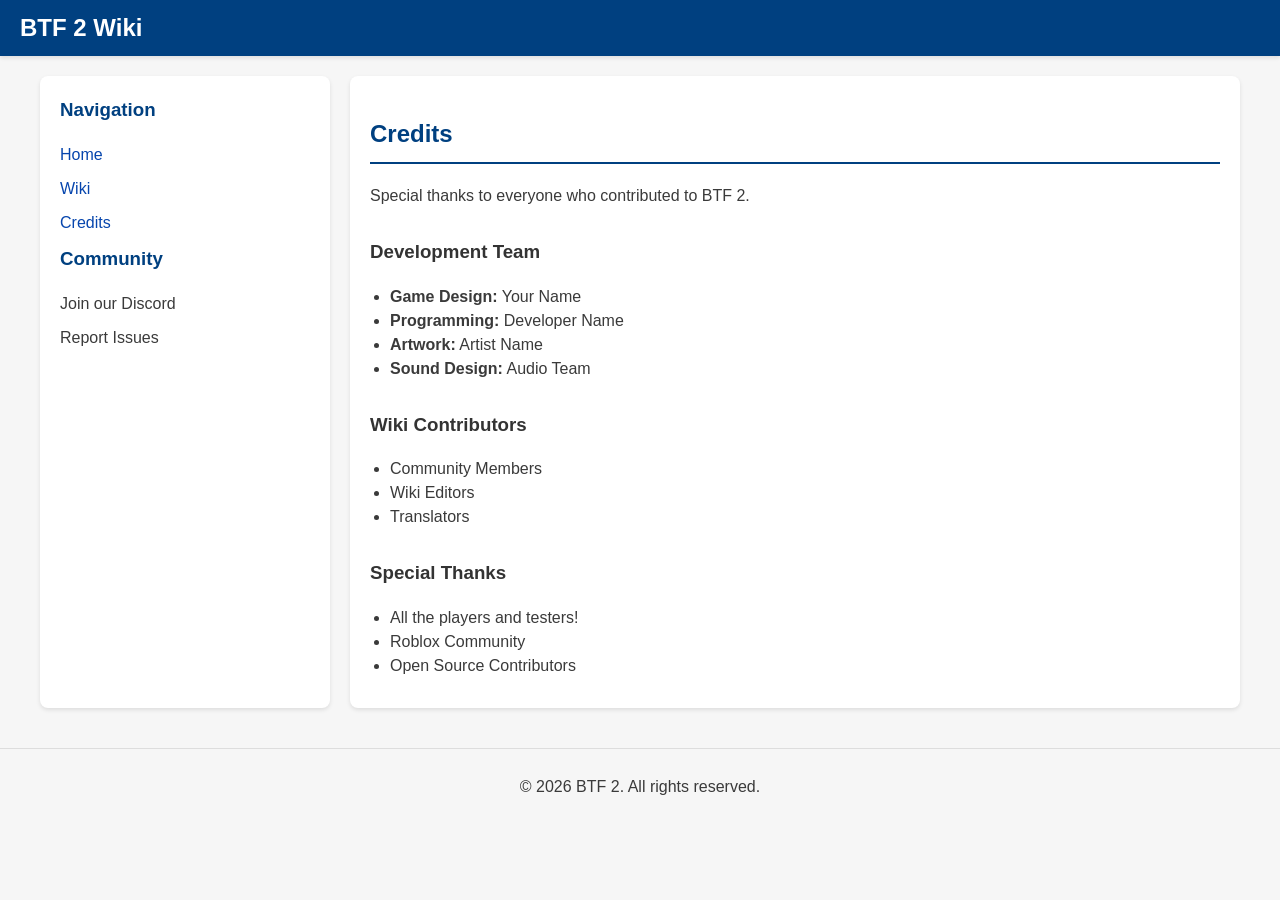
==== credits.html @ 472b5ff7 "Initial commit" ====
<!DOCTYPE html>
<html lang="en">
<head>
    <meta charset="UTF-8">
    <title>BTF 2 - Credits</title>
    <link rel="stylesheet" href="css/styles.css">
</head>
<body>
    <header>
        <h1>BTF 2 Wiki</h1>
    </header>
    <div class="container">
        <aside class="sidebar">
            <h3>Navigation</h3>
            <ul>
                <li><a href="index.html">Home</a></li>
                <li><a href="wiki.html">Wiki</a></li>
                <li><a href="credits.html">Credits</a></li>
            </ul>
            <h3>Community</h3>
            <ul>
                <li>Join our Discord</li>
                <li>Report Issues</li>
            </ul>
        </aside>
        <main class="main-content">
            <h2>Credits</h2>
            <p>Special thanks to everyone who contributed to BTF 2.</p>
            <h3>Development Team</h3>
            <ul>
                <li><strong>Game Design:</strong> Your Name</li>
                <li><strong>Programming:</strong> Developer Name</li>
                <li><strong>Artwork:</strong> Artist Name</li>
                <li><strong>Sound Design:</strong> Audio Team</li>
            </ul>
            <h3>Wiki Contributors</h3>
            <ul>
                <li>Community Members</li>
                <li>Wiki Editors</li>
                <li>Translators</li>
            </ul>
            <h3>Special Thanks</h3>
            <ul>
                <li>All the players and testers!</li>
                <li>Roblox Community</li>
                <li>Open Source Contributors</li>
            </ul>
        </main>
    </div>
    <footer>
        <p>&copy; 2026 BTF 2. All rights reserved.</p>
    </footer>
</body>
</html>
---- css/styles.css ----
/* Fandom-like styling for BTF 2 Wiki */
body {
    font-family: 'Helvetica Neue', Helvetica, Arial, sans-serif;
    margin: 0;
    padding: 0;
    background-color: #f6f6f6;
    color: #3a3a3a;
    line-height: 1.5;
}

header {
    background-color: #004080;
    color: white;
    padding: 10px 20px;
    box-shadow: 0 2px 4px rgba(0,0,0,0.1);
}

header h1 {
    margin: 0;
    font-size: 24px;
}

.container {
    display: flex;
    max-width: 1200px;
    margin: 0 auto;
    padding: 20px;
}

.sidebar {
    width: 250px;
    background-color: white;
    padding: 20px;
    margin-right: 20px;
    border-radius: 8px;
    box-shadow: 0 2px 4px rgba(0,0,0,0.1);
}

.sidebar h3 {
    margin-top: 0;
    color: #004080;
}

.sidebar ul {
    list-style: none;
    padding: 0;
}

.sidebar li {
    margin-bottom: 10px;
}

.sidebar a {
    color: #0645ad;
    text-decoration: none;
}

.sidebar a:hover {
    text-decoration: underline;
}

.main-content {
    flex: 1;
    background-color: white;
    padding: 20px;
    border-radius: 8px;
    box-shadow: 0 2px 4px rgba(0,0,0,0.1);
}

.main-content h2 {
    color: #004080;
    border-bottom: 2px solid #004080;
    padding-bottom: 10px;
}

.main-content h3 {
    color: #333;
    margin-top: 30px;
}

table {
    width: 100%;
    border-collapse: collapse;
    margin: 20px 0;
}

table th, table td {
    border: 1px solid #ddd;
    padding: 8px;
    text-align: left;
}

table th {
    background-color: #f2f2f2;
    font-weight: bold;
}

ul {
    margin: 10px 0;
    padding-left: 20px;
}

footer {
    background-color: #f6f6f6;
    text-align: center;
    padding: 10px;
    margin-top: 20px;
    border-top: 1px solid #ddd;
}
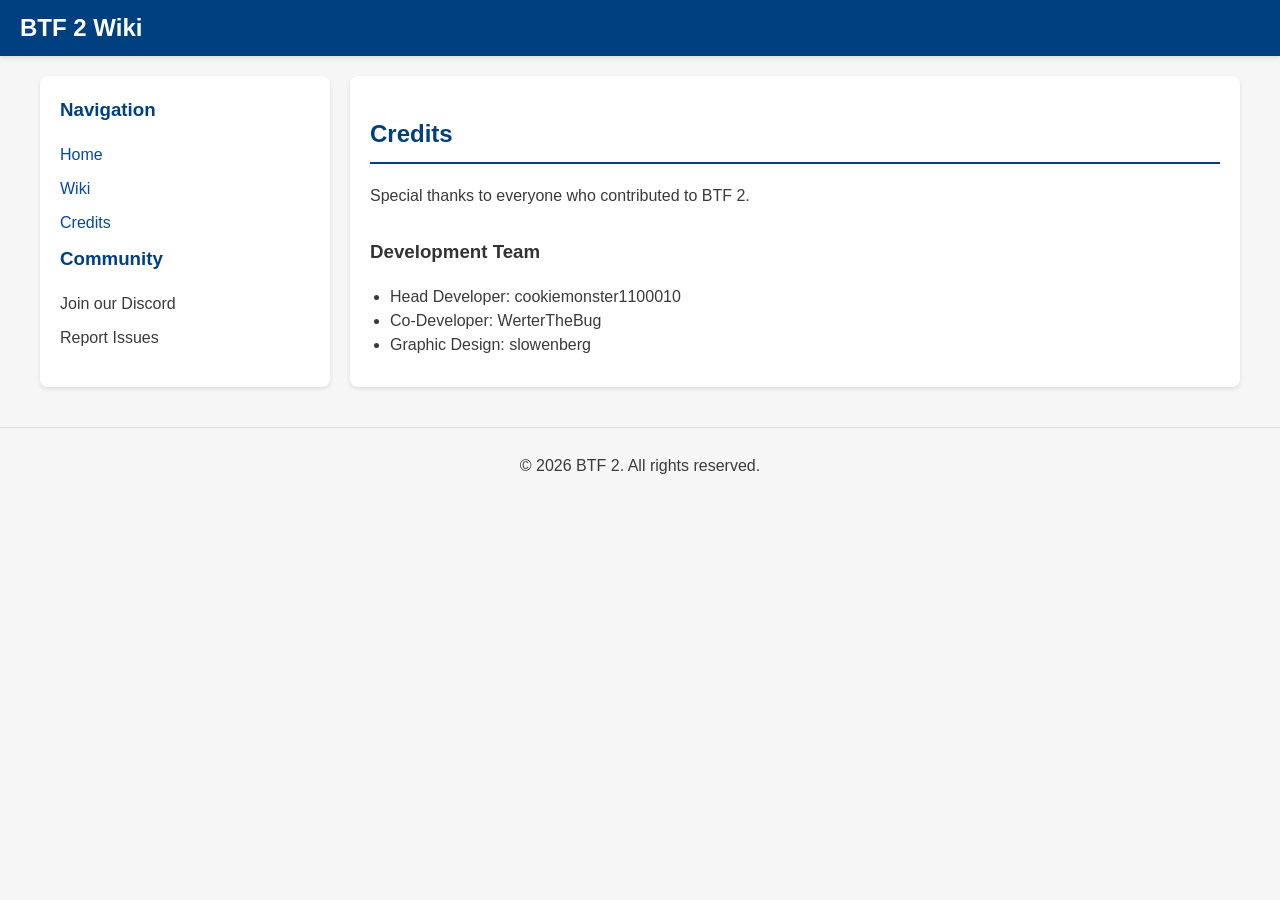
==== commit 647f297c: "Remove placeholder text" ====
--- a/credits.html
+++ b/credits.html
@@ -28,22 +28,9 @@
             <p>Special thanks to everyone who contributed to BTF 2.</p>
             <h3>Development Team</h3>
             <ul>
-                <li><strong>Game Design:</strong> Your Name</li>
-                <li><strong>Programming:</strong> Developer Name</li>
-                <li><strong>Artwork:</strong> Artist Name</li>
-                <li><strong>Sound Design:</strong> Audio Team</li>
-            </ul>
-            <h3>Wiki Contributors</h3>
-            <ul>
-                <li>Community Members</li>
-                <li>Wiki Editors</li>
-                <li>Translators</li>
-            </ul>
-            <h3>Special Thanks</h3>
-            <ul>
-                <li>All the players and testers!</li>
-                <li>Roblox Community</li>
-                <li>Open Source Contributors</li>
+                <li>Head Developer: cookiemonster1100010</li>
+                <li>Co-Developer: WerterTheBug</li>
+                <li>Graphic Design: slowenberg</li>
             </ul>
         </main>
     </div>
